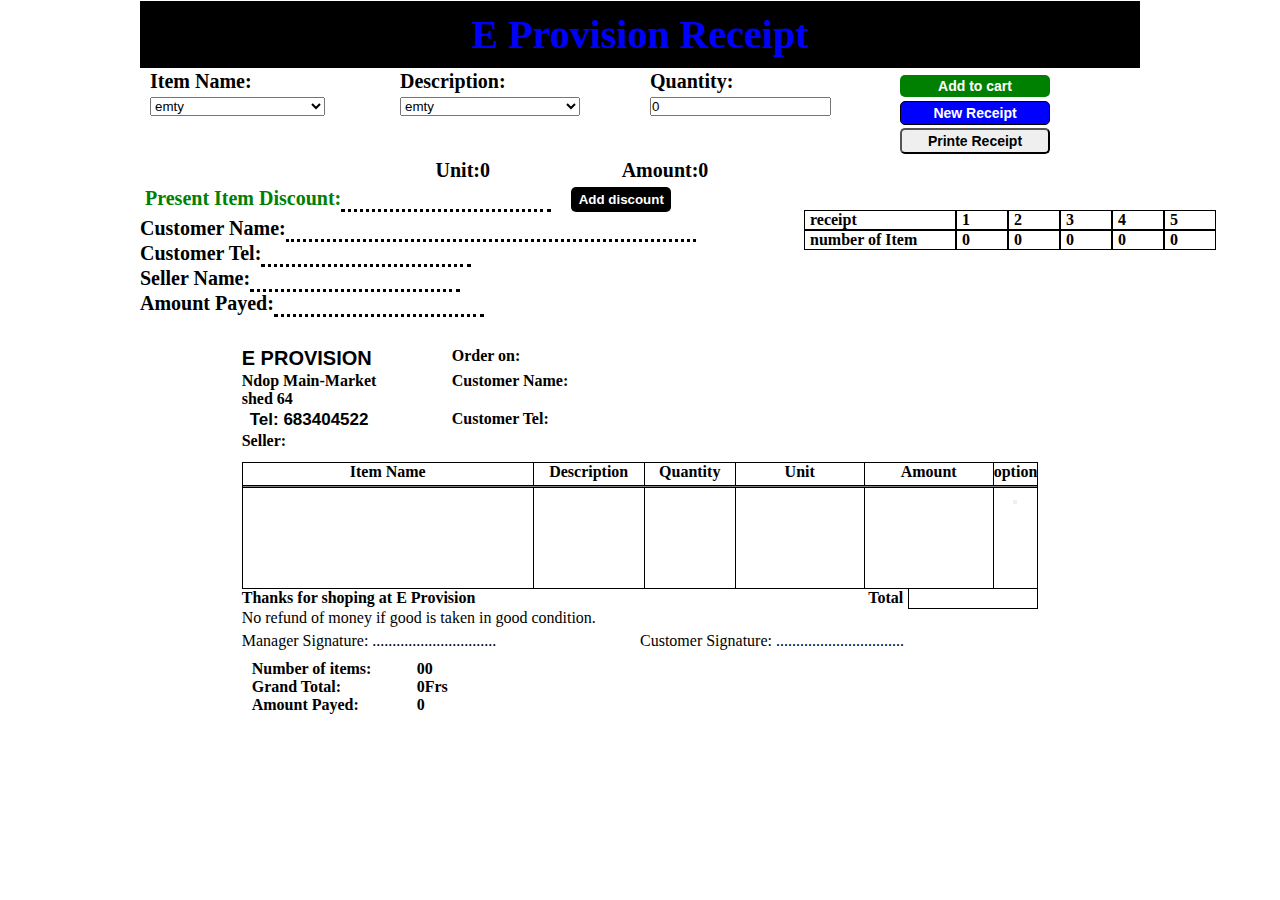
==== index.html @ 738f9ee2 "grand total final adjustment" ====
<!DOCTYPE html>
<html lang="en">
<head>
  <meta charset="UTF-8">
  <meta name="viewport" content="width=device-width, initial-scale=1.0">
  <link rel="stylesheet" href="styles/home.css">
  <title>Receipt</title>
</head>
<body>
  <div class="title-holder">
    <div class="title">
      E Provision Receipt
    </div>
  </div>
  
  <div class="input-order">
    <div class="mx">
      <div class="input">
        <div>
          <label for="name">Item Name:</label>
          <select id="name">
            <option value="emty">emty</option>
            <option value="Champion rice 25kg">Champion rice 25kg</option>
            <option value="Champion rice 50kg">Champion rice 50kg</option>
            <option value="Habiba 25kg">Habiba 25kg</option>
            <option value="Selecter 25kg">Selecter 25kg</option>
            <option value="Amigo 5kg">Amigo 5kg</option>
            <option value="Amigo 25kg">Amigo 25kg</option>
            <option value="Amigo 50kg">Amigo 50kg</option>
            <option value="OLA omo 1kg">OLA omo 1kg</option>
            <option value="OLA omo halfkg">OLA omo halfkg</option>
            <option value="Mada omo 1kg">Mada omo 1kg</option>
            <option value="Mada omo halfkg">Mada omo halfkg</option>
            <option value="Ariel omo 1kg">Ariel omo 1kg</option>
            <option value="Mayor 5l">Mayor 5l</option>
            <option value="Mayor 3L">Mayor 3L</option>
            <option value="Mayor 1l">Mayor 1l</option>
            <option value="Oilio 5l">Oilio 5l</option>
            <option value="Oilio 1l">Oilio 1l</option>
            <option value="Active 5l">Active 5l</option>
            <option value="Wity chocolate 2.8l">Wity chocolate 2.8l</option>
            <option value="Choco loco chocolate 2.8l">Choco loco chocolate 2.8l</option>
            <option value="Bambi chocolate 2.8l">Bambi chocolate 2.8l</option>
            <option value="Tartiana chocolate 2.8l">Tartiana chocolate 2.8l</option>
            <option value="Valledor butter 2.7l">Valledor butter 2.7l</option>
            <option value="La croix 5l">La croix 5l</option>
            <option value="La croix 1l">La croix 1l</option>
            <option value="Baron 5l">Baron 5l</option>
            <option value="La croix  sachets">La croix  sachets</option>
            <option value="Iron sponge red(12)">Iron sponge red(12)</option>
            <option value="Iron sponge net(12)">Iron sponge net(12)</option>
            <option value="Magic mamy sponge(24)">Magic mamy sponge(24)</option>
            <option value="Savon mayor">Savon mayor</option>
            <option value="Savon clean">Savon clean</option>
            <option value="Savon uno">Savon uno</option>
            <option value="Savon  anti crise">Savon  anti crise</option>
            <option value="Savon pakeh">Savon pakeh</option>
            <option value="Savon faco">Savon faco</option>
            <option value="Trophe can(big)">Trophe can(big)</option>
            <option value="Trophe can(small)">Trophe can(small)</option>
            <option value="Hiro (big)">Hiro (big)</option>
            <option value="Hiro (small)">Hiro (small)</option>
            <option value="Barvaria bottle">Barvaria bottle</option>
            <option value="Barvaria can(big)">Barvaria can(big)</option>
            <option value="Malter guiness">Malter guiness</option>
            <option value="Power malt">Power malt</option>
            <option value="Vapur">Vapur</option>
            <option value="Bullet can">Bullet can</option>
            <option value="Bullet sachet">Bullet sachet</option>
            <option value="Henieken (1stclass)">Henieken (1stclass)</option>
            <option value="Henieken (2ndclass)">Henieken (2ndclass)</option>
            <option value="Booter">Booter</option>
            <option value="3X energy drink">3X energy drink</option>
            <option value="Skoll">Skoll</option>
            <option value="super morl 1l">super mor 1l</option>
            <option value="super morl 10l">super mor 10l</option>
            
          </select>
        </div>
        <div>
          <label for="Description">Description:</label><br>
          <select id="description" >
            <option value="emty">emty</option>
            <option value="Carton">Carton</option>
            <option value="Bag">Bag</option>
            <option value="Parket">Parket</option>
            <option value="Tin">Tin</option>
            <option value="Piece">Piece</option>
            <option value="sachets">sachets</option>
          </select>
        </div>
        <div>
          <label for="Quantity">Quantity:</label><br>
          <input type="number" id="Quantity" min="0" value="0">
        </div>
        <div class="add-cart-receipt">
          <button class="add-to-cart-button">Add to cart</button>
          <BUtton class="add-receipt-button">New Receipt</BUtton>
          <button class="printe-reciept js-pinte-btn">Printe Receipt</button>
        </div>
      </div>
      <div class="prices">
        <div class="prc-dic">
          <p>Unit:</p>
          <p class="unit-price">0</p>
        </div>
        <div class="amnt-div">
          <p>Amount:</p>
          <p class="Amount">0</p>
        </div>
      </div>
      <div class="discount-holder">
        <label for="discount">Present Item Discount:</label>
        <input type="text" id="discount" class="mc">
        <button class="add-d">Add discount</button>
      </div>
      <div class="cus-name-holder">
        <label for="cus-name">Customer Name:</label><br>
        <input type="text" id="cus-name">
      </div>
      <div class="cus-name-holder">
        <label for="cus-tel">Customer Tel:</label><br>
        <input type="TEL" id="cus-tel" class="mc" >
      </div>
      <div class="seller-name-holder">
        <label for="serler-name">Seller Name:</label><br>
        <input type="text" id="serler-name" class="mc" >
      </div>
      <div class="amount-payed-holder">
        <label for="amount-payed">Amount Payed:</label>
        <input type="text" id="amount-payed" class="mc">
      </div>
    </div>

    <div class="r-notist rt-n" id="rr2">
      <div class="r-notis-header">receipt</div><div>1</div>
      <div>2</div><div>3</div>
      <div>4</div><div>5</div>
      <div class="r-notis-header">number of Item</div><div class="R1">0</div>
      <div class="R2">0</div><div class="R3">0</div>
      <div class="R4">0</div><div div class="R5">0</div>
    </div>

    <div class="reciept-holder">
      <div class="rpt-second-contain">
        <div class="reciept-book first-rpt">
          <div class="reciept-header">
            <div class="rt-1">
              <p>E PROVISION</p>
            </div>
            <div class="rt-2">
              <p>Order on:</p>
              <p class="current-date"></p>
            </div>
            <div class="rt-3">
              <P>Ndop Main-Market</P>
              <p>shed 64</p>
            </div>
            <div class="rt-4">
              <p>Customer Name:</p>
              <p class="R-cus-name"></p>
            </div>
            <div class="rt-5">
              <p>Tel: 683404522</p>
            </div>
            <div class="rt-6">
              <p>Customer Tel:</p>
              <p class="cus-num"></p>
            </div>
            <div class="r-seller">
              <p>Seller:</p>
              <p class="p-seller"></p>
            </div>
          </div>
  
          <div class="reciept-body">
            <div class="rb-header">
              <div id="m2">
                <p>Item Name</p>
              </div>
              <div>
                <p>Description</p>
              </div>
              <div>
                <p>Quantity</p>
              </div>
              <div>
                <p>Unit</p>
              </div>
              <div>
                <p>Amount</p>
              </div>
              <div>
                <p>option</p>
              </div> 
            </div>
            <hr>
            <div class="rb-body">
              <div class="name-option abc">
              </div>
              <div class="description2-holder abd">
                <p class="description2-text"></p>
              </div>
              <div class="quantiy2-holder abd">
                <p class="quantiy2-text" ></p>
                  <input type="number" min="0" id="Quantity2" class="qnty2">
              </div>
              <div class="abd unb">
              </div>
              <div class="abd una">
              </div>
              <div class="dt-a">
                <button class="delete-actionn"></button>
              </div>
            </div>
          </div>
          <div class="total-holder">
            <p class="t-text2">Thanks for shoping at E Provision</p>
            <p class="t-text">Total</p>
            <p class="total-price" id="sub-total"></p>
          </div>
          <div>
            <p>No refund of money if good is taken in good condition.</p>
            <div class="signature-section">
              <p>Manager Signature: ...............................</p>
              <p>Customer Signature: ................................</p>
            </div>
          </div>
          
        </div>
        <div class="Newr-js"></div>
        <div class="new-screen-js">
          <div class="reciept-book hide-rcpt2" id="reciept-bd-00001">
            <div class="reciept-header">
              <div class="rt-1">
                <p>E PROVISION</p>
              </div>
              <div class="rt-2">
                <p>Order on:</p>
                <p class="current-date1"></p>
              </div>
              <div class="rt-3">
                <P>Ndop Main-Market</P>
                <p>shed 64</p>
              </div>
              <div class="rt-4">
                <p>Customer Name:</p>
                <p class="R-cus-name1">zxcvhjjhgfdxcvbnhvgcf</p>
              </div>
              <div class="rt-5">
                <p>Tel: 683404522</p>
              </div>
              <div class="rt-6">
                <p>Customer Tel:</p>
                <p class="cus-num1">76542123456</p>
              </div>
              <div class="r-seller">
                <p>Seller:</p>
                <p class="p-seller1">Iliasu</p>
              </div>
            </div>
    
            <div class="reciept-body">
              <div class="rb-header">
                <div id="m2">
                  <p>Item Name</p>
                </div>
                <div>
                  <p>Description</p>
                </div>
                <div>
                  <p>Quantity</p>
                </div>
                <div>
                  <p>Unit</p>
                </div>
                <div>
                  <p>Amount</p>
                </div>
                <div>
                  <p>option</p>
                </div> 
              </div>
              <hr>
              <div class="rb-body receid00001-js" id="receid00001">
                
              </div>
            </div>
            <div class="total-holder">
              <p class="t-text2">Thanks for shoping at E Provision</p>
              <p class="t-text">Total</p>
              <p class="total-price sub-total1-js" id="sub-total1">20000</p>
            </div>
            <div>
              <p>No refund of money if good is taken in good condition.</p>
              <div class="signature-section">
                <p>Manager Signature: ...............................</p>
                <p>Customer Signature: ................................</p>
              </div>
            </div>
            
          </div>
        </div>

      <div class="reciept-book hide-rcpt3" id="reciept-bd-00012">
        <div class="reciept-header">
          <div class="rt-1">
            <p>E PROVISION</p>
          </div>
          <div class="rt-2">
            <p>Order on:</p>
            <p class="current-date2"></p>
          </div>
          <div class="rt-3">
            <P>Ndop Main-Market</P>
            <p>shed 64</p>
          </div>
          <div class="rt-4">
            <p>Customer Name:</p>
            <p class="R-cus-name2">zxcvhjjhgfdxcvbnhvgcf</p>
          </div>
          <div class="rt-5">
            <p>Tel: 683404522</p>
          </div>
          <div class="rt-6">
            <p>Customer Tel:</p>
            <p class="cus-num2">76542123456</p>
          </div>
          <div class="r-seller">
            <p>Seller:</p>
            <p class="p-seller2">Iliasu</p>
          </div>
        </div>

        <div class="reciept-body">
          <div class="rb-header">
            <div id="m2">
              <p>Item Name</p>
            </div>
            <div>
              <p>Description</p>
            </div>
            <div>
              <p>Quantity</p>
            </div>
            <div>
              <p>Unit</p>
            </div>
            <div>
              <p>Amount</p>
            </div>
            <div>
              <p>option</p>
            </div> 
          </div>
          <hr>
          <div class="rb-body receid00012-js" id="receid00012">
            
          </div>
        </div>
        <div class="total-holder">
          <p class="t-text2">Thanks for shoping at E Provision</p>
          <p class="t-text">Total</p>
          <p class="total-price" id="sub-tota2">20000</p>
        </div>
        <div>
          <p>No refund of money if good is taken in good condition.</p>
          <div class="signature-section">
            <p>Manager Signature: ...............................</p>
            <p>Customer Signature: ................................</p>
          </div>
        </div>
        
      </div>

      <div class="reciept-book hide-rcpt4" id="reciept-bd-00113">
        <div class="reciept-header">
          <div class="rt-1">
            <p>E PROVISION</p>
          </div>
          <div class="rt-2">
            <p>Order on:</p>
            <p class="current-date3"></p>
          </div>
          <div class="rt-3">
            <P>Ndop Main-Market</P>
            <p>shed 64</p>
          </div>
          <div class="rt-4">
            <p>Customer Name:</p>
            <p class="R-cus-name3">zxcvhjjhgfdxcvbnhvgcf</p>
          </div>
          <div class="rt-5">
            <p>Tel: 683404522</p>
          </div>
          <div class="rt-6">
            <p>Customer Tel:</p>
            <p class="cus-num3">76542123456</p>
          </div>
          <div class="r-seller">
            <p>Seller:</p>
            <p class="p-seller3">Iliasu</p>
          </div>
        </div>

        <div class="reciept-body">
          <div class="rb-header">
            <div id="m2">
              <p>Item Name</p>
            </div>
            <div>
              <p>Description</p>
            </div>
            <div>
              <p>Quantity</p>
            </div>
            <div>
              <p>Unit</p>
            </div>
            <div>
              <p>Amount</p>
            </div>
            <div>
              <p>option</p>
            </div> 
          </div>
          <hr>
          <div class="rb-body receid00113-js" id="receid00113">
            
          </div>
        </div>
        <div class="total-holder">
          <p class="t-text2">Thanks for shoping at E Provision</p>
          <p class="t-text">Total</p>
          <p class="total-price" id="sub-total3">20000</p>
        </div>
        <div>
          <p>No refund of money if good is taken in good condition.</p>
          <div class="signature-section">
            <p>Manager Signature: ...............................</p>
            <p>Customer Signature: ................................</p>
          </div>
        </div>
        
      </div>

      <div class="reciept-book hide-rcpt5" id="reciept-bd-01114">
        <div class="reciept-header">
          <div class="rt-1">
            <p>E PROVISION</p>
          </div>
          <div class="rt-2">
            <p>Order on:</p>
            <p class="current-date4"></p>
          </div>
          <div class="rt-3">
            <P>Ndop Main-Market</P>
            <p>shed 64</p>
          </div>
          <div class="rt-4">
            <p>Customer Name:</p>
            <p class="R-cus-name4">zxcvhjjhgfdxcvbnhvgcf</p>
          </div>
          <div class="rt-5">
            <p>Tel: 683404522</p>
          </div>
          <div class="rt-6">
            <p>Customer Tel:</p>
            <p class="cus-num4">76542123456</p>
          </div>
          <div class="r-seller">
            <p>Seller:</p>
            <p class="p-seller4">Iliasu</p>
          </div>
        </div>

        <div class="reciept-body">
          <div class="rb-header">
            <div id="m2">
              <p>Item Name</p>
            </div>
            <div>
              <p>Description</p>
            </div>
            <div>
              <p>Quantity</p>
            </div>
            <div>
              <p>Unit</p>
            </div>
            <div>
              <p>Amount</p>
            </div>
            <div>
              <p>option</p>
            </div> 
          </div>
          <hr>
          <div class="rb-body receid01114-js" id="receid01114">
            
          </div>
        </div>
        <div class="total-holder">
          <p class="t-text2">Thanks for shoping at E Provision</p>
          <p class="t-text">Total</p>
          <p class="total-price" id="sub-tota4">20000</p>
        </div>
        <div>
          <p>No refund of money if good is taken in good condition.</p>
          <div class="signature-section">
            <p>Manager Signature: ...............................</p>
            <p>Customer Signature: ................................</p>
          </div>
        </div>
        
      </div>
      <div class="reciept-footer">
        <div class="f-a">
          <p class="p1">Number of items:</p>
          <p class="n-items"></p>
        </div>
        <div class="f-a">
          <p class="p1">Grand Total:</p>
          <p class="g-total">00</p>
        </div>
        <div class="f-a">
          <p class="p1">Amount Payed:</p>
          <p class="a-payed">0</p>
        </div>
        <div class="f-a hide-balance" id="hide-balance">
          <p class="p1">Balance:</p>
          <p class="balance"></p>
        </div>
        <div class="f-a hide-unpayed" id="hide-unpayed">
          <p class="p1">Unpayed Bill:</p>
          <p class="unpayed"></p>
        </div>
      </div>
    </div>
      
    </div>
    
    

    <script src="script/add-to-R.js"></script>
    <script src="script/receipt.js"></script>
</body>
</html>
---- styles/home.css ----
*{
  margin: 0;
  padding: 0;
}
body{
  padding-top: 70px;
  display: flex;
  justify-content: center;
}
.title{
  background-color: black;
  color: blue;
  font-size: 40px;
  font-weight: bold;
  max-width: 1000px;
  text-align: center;
  padding: 10px 0px;
  flex: 1;
}
.title-holder{
  display: flex;
  justify-content: center;
  padding-top: 1px;
  position: fixed;
  left: 0;
  top: 0;
  right: 0;
  z-index: 2;
}
#description{
  width: 180px;
}
.add-cart-receipt{
  width: 150px;
  padding: 5px;
  display: flex;
  flex-direction: column;
}
.add-cart-receipt button{
  padding: 3px 0px;
  font-size: 14px;
  font-weight: bold;
  border-radius: 5px;
}
.input{
  display: grid;
  grid-template-columns: 1fr 1fr 1fr 1fr;
  max-width: 1000px;
  font-weight: bold;
  font-size: 20px;
}
.input div{
  padding-left: 10px;
}
.add-to-cart-button{
  background-color: green;
  margin-bottom: 4px;
  color: white;
  border: none;
  cursor: pointer;
}
.add-receipt-button{
  background-color: blue;
  color: white;
  border: solid;
  border-color: black;
  border-width: 1px;
  cursor: pointer;
}
.printe-reciept{
  margin-top: 3px;
  cursor: pointer;
}
.prices{
  max-width: 700px;
  display: grid;
  grid-template-columns: 1fr 1fr;
}
.prices div,.cus-name-holder,.seller-name-holder,.amount-payed-holder,.discount-holder{
  font-size: 20px;
  font-weight: bold;
  display: flex;
}
.discount-holder{
  color: green;
  margin: 5px;
}
.amnt-div{
  justify-content: center;
}
.prc-dic{
  justify-content: end;
}
.cus-name-holder input,#serler-name,#discount,#amount-payed{
  border: none;
  font-size: 17px;
  width: 400px;
  margin-top: 2px;
  align-items: start;
  border-bottom:  dotted;
  padding: 0px 5px;
  cursor: pointer;
}
.mc{
  max-width: 200px;
}
.reciept-holder{
  margin-top: 20px;
  padding: 10px;
  display: flex;
  justify-content: center;
  flex-direction: column;
  align-items: center;
}
.reciept-book{
  max-width: 800px;
  min-width: 750px;
  display: grid;
  grid-template-rows: 100px 1fr 20px;
  min-height: 200px;
  margin-top: 40px;
}
.R-cus-name,.p-seller,.cus-num{
  flex: 1;
  padding: 0;
  max-width: 400px;
  padding-left: 5px;
}
.current-date{
  padding-left: 3px;
}
.reciept-header{
  display: grid;
  grid-template-columns: 210px 1fr;
  font-weight: bold;

}
.reciept-header div{
  margin-bottom: 2px;
}
.ov-1 div:hover{
  border: solid;
  border-color: brown;
}
.rt-1,.rt-5{
  font-weight: bold;
  font-size: 20px;
  font-family: arial;
}
.rt-5{
  font-size: 17px;
  padding-left: 8px;
}
.rt-4,.rt-6,.r-seller,.rt-2{
  display: flex;
  align-content: center;
}

.reciept-body{
  margin-top: 15px;
  display: grid;
  grid-template-rows: 22px 1fr;
  background-color: black;
  row-gap: 1px;
  border: solid;
  border-width: 1px;
}
.rb-header,.rb-body{
  display: grid;
  grid-template-columns: 290px 110px 90px 128px 128px 1fr;
  text-align: center;
  font-weight: bold;
  background-color: black;
  column-gap: 1px;
}
.rb-header div,.rb-body div{
  background-color: white;
}

.rb-body{
  min-height: 100px;
}
.total-holder{
  background-color: black;
  display: grid;
  grid-template-columns: 1fr 129px 130px;
  text-align: center;

}
.total-holder p{
  background-color: white;
  font-weight: bold;
}
.t-text2{
  text-align: start;
}
.t-text{
  text-align: end;
  padding-right: 5px;
}
.total-price{
  border: solid;
  border-width: 0px 1px 1px 1px;
}
.signature-section{
  display: grid;
  grid-template-columns: 1fr 1fr;
  margin-top: 5px;
}
.name-option,.description2-holder,.quantiy2-holder  {
  position: relative;
  cursor: pointer;
}

.option-button{
  border: solid;
  border-width: 1px;
  max-width: 110px;
  padding: 5px;
  position: absolute;
  bottom: -33px;
  left: 100px;
  
}

#option-btn,.dstn-holder,#Quantity2{
  display: none;
  pointer-events: none;
}
#Quantity2,.qnty2{
  position: absolute ;
}
.delete-button{
  background-color: red;
  color: white;
  border: none;
  padding: 5px;
  border-radius: 2px;
  cursor: pointer;
}
.return-button,.d-cancel-button{
  background-color: white;
  border: solid;
  border-width: 1px;
  padding: 4px;
  border-radius: 2px;
  cursor: pointer;
  font-weight: bold;
}
.d-cancel-button{
  height: 20px;
  padding: 0px 3px;
  margin-top: 2px;
}
#Qantity2,.qnty2{
  max-width: 40px;
  height: 15px;
  background-color: blue;
}
.description2-input{
  position: absolute;
  border: solid;
  border-width: 1px;
  width: 80px;
  padding: 2px;
}

.screen{
  display: grid;
  grid-template-columns: 1fr 1fr 1fr 1fr 1fr;
}
.abc{
  text-align: start;
  padding-left: 60px;
  padding-bottom: 2px;
}
.abd{
  text-align: start;
  padding-left: 35px;
  padding-bottom: 2px;
}
.una{
  padding-left: 40px;
}
.unb{
  padding-left: 45px;
}


@media print {
  body{
    padding-top: 0;
  }
  .mx,.rt-n{
    display: none;
  }
  .rt-n,#rr2{
    display: none;
  }
  .reciept-body{
    border: solid;
    border-width: 2px;
  }
  .rb-header div,#m2{
    border: solid;
    border-width: 0px 1px 0px 0px;
    margin-bottom: 0;
  }
  /*.rb-header{
    border: solid;
    border-width: 0px 0px 1px 0px; 
  }*/
  .abc,.abd{
    border: solid;
    border-width: 0px 1px 0px 0px;
    padding-top: 0;
    padding-bottom: 0;
  }
  .una{
    border-width: 0px;
  }
  .rb-header,.rb-body{
    grid-template-columns: 290px 110px 90px 128px 128px;
    column-gap: 0;
    row-gap: 0;
  }
  .dt-a,.title-holder,.rt-n{
    display: none;
  }
  .reciept-footer{
    width: 100%;
  }
}

.delete-action{
  background-color: red;
  color: white;
  padding: 2px 5px;
  border: none;
}
hr{
  border: solid;
  border-width: 1px 0px 0px 0px;
}

/*.Newr-js{
  display: grid;
  grid-template-rows: 1fr 1fr 1fr 1fr 1fr;
  min-height: 400px;
  margin-top: 40px;
  row-gap: 40px;
  max-width: 2100px;
}
/*.Newr-js .reciept-book{
  max-height: 370px;
  min-height: 200px;
}
.rpt-second-contain{
  
  background-color: blue;
}

#man{
  background-color: blue;
}

/* switch for new receipts 
#reciept-bd-00001,#reciept-bd-00012{
  display: none;
}*/


.r-notist{
 background-color: black;
 font-weight: bold;
 display: grid;
 width: 410px;
 grid-template-columns: 150px 50px 50px 50px 50px 50px;
 border: solid;
 border-width: 1px;
 column-gap: 2px;
 row-gap: 2px;
 position: absolute;
 top: 210px;
 right: 5%;

}
.r-notis-header{
 background-color: black;
}
.r-notist div{
  background-color: white;
  padding-left: 5px;
}

.reciept-footer{
  font-weight: bold;
  text-align: start;
  width: 83%;
  padding-left: 10px;
  margin-top: 10px;
}
.f-a{
  display: flex;
}
.first-rpt{
  margin: 0;
}
.p1{
  width: 165px;
}
.balance,.a-payed,.g-total,.n-items{
  flex: 1;
}

.add-d  {
  width: 100px;
  margin-left: 20px;
  color: white;
  font-weight: bold;
  background-color: black;
  border: none;
  border-radius: 5px;
  cursor: pointer;
}

.hide-balance,.hide-unpayed,.hide-rcpt2,.hide-rcpt3,.hide-rcpt4,.hide-rcpt5{
  display: none;
}
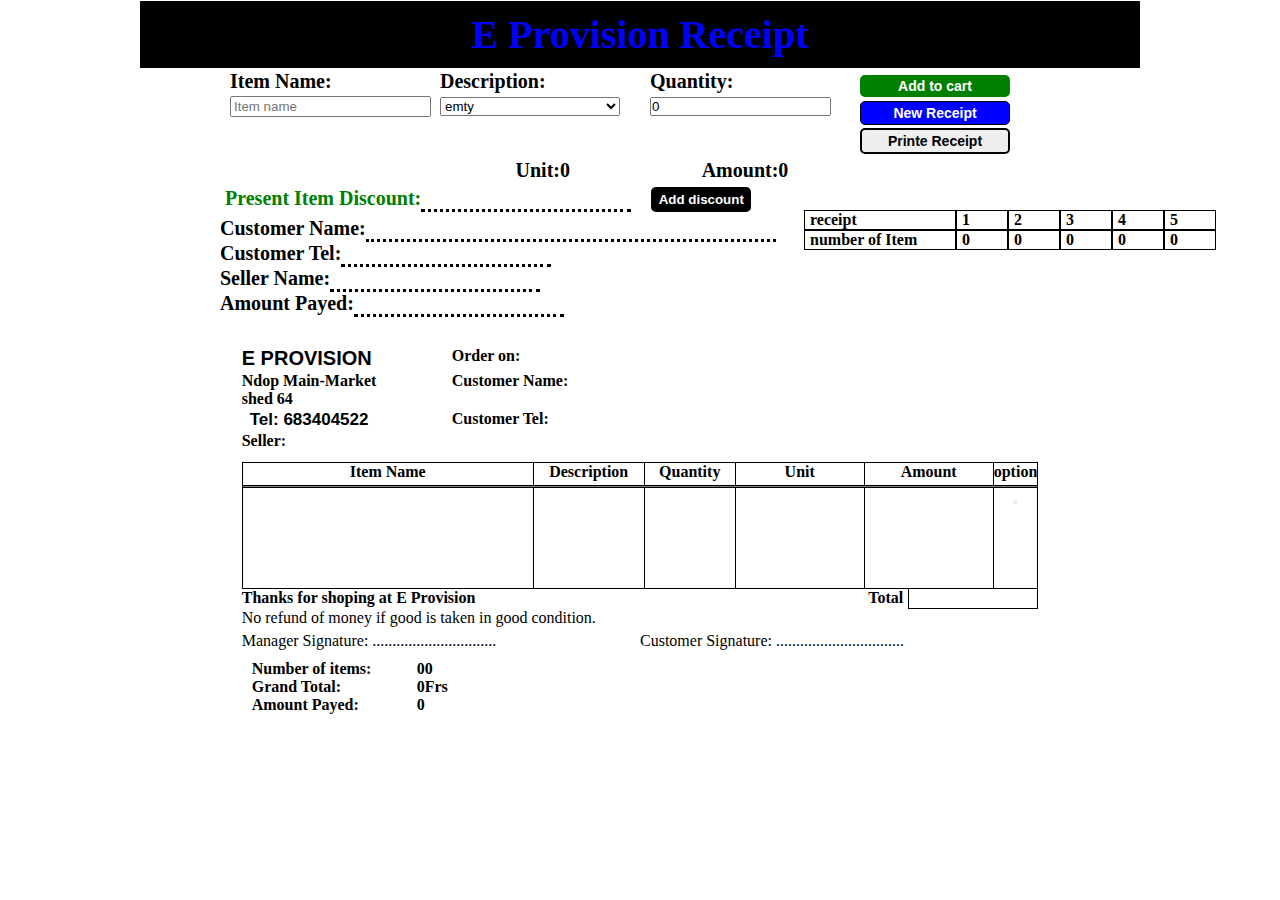
==== commit b7dc3af8: "after creating search item" ====
--- a/index.html
+++ b/index.html
@@ -4,6 +4,7 @@
   <meta charset="UTF-8">
   <meta name="viewport" content="width=device-width, initial-scale=1.0">
   <link rel="stylesheet" href="styles/home.css">
+  <link rel="stylesheet" href="styles/search.css">
   <title>Receipt</title>
 </head>
 <body>
@@ -16,66 +17,11 @@
   <div class="input-order">
     <div class="mx">
       <div class="input">
-        <div>
-          <label for="name">Item Name:</label>
-          <select id="name">
-            <option value="emty">emty</option>
-            <option value="Champion rice 25kg">Champion rice 25kg</option>
-            <option value="Champion rice 50kg">Champion rice 50kg</option>
-            <option value="Habiba 25kg">Habiba 25kg</option>
-            <option value="Selecter 25kg">Selecter 25kg</option>
-            <option value="Amigo 5kg">Amigo 5kg</option>
-            <option value="Amigo 25kg">Amigo 25kg</option>
-            <option value="Amigo 50kg">Amigo 50kg</option>
-            <option value="OLA omo 1kg">OLA omo 1kg</option>
-            <option value="OLA omo halfkg">OLA omo halfkg</option>
-            <option value="Mada omo 1kg">Mada omo 1kg</option>
-            <option value="Mada omo halfkg">Mada omo halfkg</option>
-            <option value="Ariel omo 1kg">Ariel omo 1kg</option>
-            <option value="Mayor 5l">Mayor 5l</option>
-            <option value="Mayor 3L">Mayor 3L</option>
-            <option value="Mayor 1l">Mayor 1l</option>
-            <option value="Oilio 5l">Oilio 5l</option>
-            <option value="Oilio 1l">Oilio 1l</option>
-            <option value="Active 5l">Active 5l</option>
-            <option value="Wity chocolate 2.8l">Wity chocolate 2.8l</option>
-            <option value="Choco loco chocolate 2.8l">Choco loco chocolate 2.8l</option>
-            <option value="Bambi chocolate 2.8l">Bambi chocolate 2.8l</option>
-            <option value="Tartiana chocolate 2.8l">Tartiana chocolate 2.8l</option>
-            <option value="Valledor butter 2.7l">Valledor butter 2.7l</option>
-            <option value="La croix 5l">La croix 5l</option>
-            <option value="La croix 1l">La croix 1l</option>
-            <option value="Baron 5l">Baron 5l</option>
-            <option value="La croix  sachets">La croix  sachets</option>
-            <option value="Iron sponge red(12)">Iron sponge red(12)</option>
-            <option value="Iron sponge net(12)">Iron sponge net(12)</option>
-            <option value="Magic mamy sponge(24)">Magic mamy sponge(24)</option>
-            <option value="Savon mayor">Savon mayor</option>
-            <option value="Savon clean">Savon clean</option>
-            <option value="Savon uno">Savon uno</option>
-            <option value="Savon  anti crise">Savon  anti crise</option>
-            <option value="Savon pakeh">Savon pakeh</option>
-            <option value="Savon faco">Savon faco</option>
-            <option value="Trophe can(big)">Trophe can(big)</option>
-            <option value="Trophe can(small)">Trophe can(small)</option>
-            <option value="Hiro (big)">Hiro (big)</option>
-            <option value="Hiro (small)">Hiro (small)</option>
-            <option value="Barvaria bottle">Barvaria bottle</option>
-            <option value="Barvaria can(big)">Barvaria can(big)</option>
-            <option value="Malter guiness">Malter guiness</option>
-            <option value="Power malt">Power malt</option>
-            <option value="Vapur">Vapur</option>
-            <option value="Bullet can">Bullet can</option>
-            <option value="Bullet sachet">Bullet sachet</option>
-            <option value="Henieken (1stclass)">Henieken (1stclass)</option>
-            <option value="Henieken (2ndclass)">Henieken (2ndclass)</option>
-            <option value="Booter">Booter</option>
-            <option value="3X energy drink">3X energy drink</option>
-            <option value="Skoll">Skoll</option>
-            <option value="super morl 1l">super mor 1l</option>
-            <option value="super morl 10l">super mor 10l</option>
-            
-          </select>
+        <div class="search-holder">
+          <label for="name">Item Name:</label><br>
+          <input type="text" id="name" placeholder="Item name" autocomplete="off">
+          <div class="resultboxF">
+          </div>
         </div>
         <div>
           <label for="Description">Description:</label><br>
@@ -130,6 +76,7 @@
         <label for="amount-payed">Amount Payed:</label>
         <input type="text" id="amount-payed" class="mc">
       </div>
+      
     </div>
 
     <div class="r-notist rt-n" id="rr2">
@@ -202,8 +149,6 @@
                 <p class="description2-text"></p>
               </div>
               <div class="quantiy2-holder abd">
-                <p class="quantiy2-text" ></p>
-                  <input type="number" min="0" id="Quantity2" class="qnty2">
               </div>
               <div class="abd unb">
               </div>
--- a/styles/home.css
+++ b/styles/home.css
@@ -58,6 +58,19 @@
   color: white;
   border: none;
   cursor: pointer;
+  transition: 0.4 ease;
+}
+.add-to-cart-button:hover,.add-receipt-button:hover,.add-d:hover{
+  opacity: 0.9;
+}
+.add-to-cart-button:active,.add-receipt-button:active,.add-d:active,.printe-reciept:active{
+  opacity: 0.7;
+}
+.delete-action:hover{
+  opacity: 0.8;
+}
+.delete-action:active{
+  opacity: 0.6;
 }
 .add-receipt-button{
   background-color: blue;
@@ -66,10 +79,20 @@
   border-color: black;
   border-width: 1px;
   cursor: pointer;
+  transition: 0.4 ease;
 }
 .printe-reciept{
   margin-top: 3px;
-  cursor: pointer;
+  border: solid;
+  border-width: 2px;
+  cursor: pointer;
+  transition: 0.4 ease;
+}
+.printe-reciept:hover{
+  background-color: rgb(19, 19, 19);
+  color: white;
+  border: none;
+  padding: 5px 0px;
 }
 .prices{
   max-width: 700px;
@@ -207,37 +230,6 @@
   grid-template-columns: 1fr 1fr;
   margin-top: 5px;
 }
-.name-option,.description2-holder,.quantiy2-holder  {
-  position: relative;
-  cursor: pointer;
-}
-
-.option-button{
-  border: solid;
-  border-width: 1px;
-  max-width: 110px;
-  padding: 5px;
-  position: absolute;
-  bottom: -33px;
-  left: 100px;
-  
-}
-
-#option-btn,.dstn-holder,#Quantity2{
-  display: none;
-  pointer-events: none;
-}
-#Quantity2,.qnty2{
-  position: absolute ;
-}
-.delete-button{
-  background-color: red;
-  color: white;
-  border: none;
-  padding: 5px;
-  border-radius: 2px;
-  cursor: pointer;
-}
 .return-button,.d-cancel-button{
   background-color: white;
   border: solid;
@@ -251,11 +243,6 @@
   height: 20px;
   padding: 0px 3px;
   margin-top: 2px;
-}
-#Qantity2,.qnty2{
-  max-width: 40px;
-  height: 15px;
-  background-color: blue;
 }
 .description2-input{
   position: absolute;
@@ -422,6 +409,7 @@
   border: none;
   border-radius: 5px;
   cursor: pointer;
+  transition: 0.4 ease;
 }
 
 .hide-balance,.hide-unpayed,.hide-rcpt2,.hide-rcpt3,.hide-rcpt4,.hide-rcpt5{
--- a/styles/search.css
+++ b/styles/search.css
@@ -0,0 +1,45 @@
+.resultboxF ul{
+  list-style: none;
+  display: flex;
+  flex-direction: column;
+}
+.search-holder{
+  width: 200px;
+  font-weight: bold;
+  position: relative;
+  padding: 0;
+}
+.search-holder input{
+  width: 195px;
+  height: 17px;
+  padding-left: 2px;
+
+}
+.resultboxF{
+  background-color: white;
+  border: solid gray 1px;
+  margin-top: 1px;
+  border-radius: 3px;
+  color: rgb(75, 75, 75);
+  position: absolute;
+  right: 0;
+  left: 10px;
+  font-size: 14px;
+}
+.resultboxF li{
+  text-align: start;
+  padding-left: 3px;
+  display: flex;
+  flex-direction: column;
+  width: 100%;
+  height: 100%;
+}
+.resultboxF li:hover{
+  background-color: blue;
+  color: white;
+  cursor: pointer;
+}
+
+.hide-borded{
+  border: none;
+}
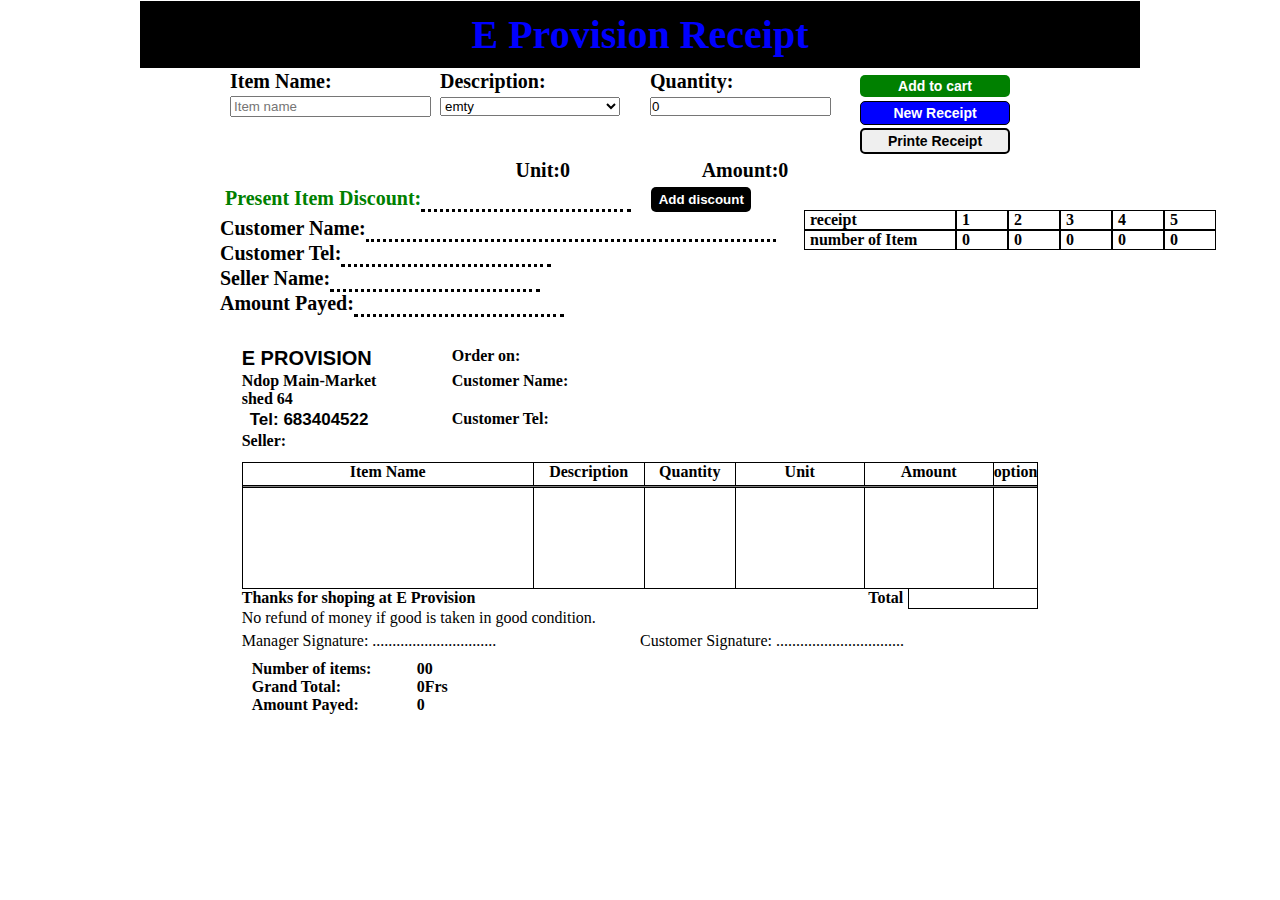
==== commit 3d5290f7: "abjusting visible display" ====
--- a/index.html
+++ b/index.html
@@ -32,7 +32,7 @@
             <option value="Parket">Parket</option>
             <option value="Tin">Tin</option>
             <option value="Piece">Piece</option>
-            <option value="sachets">sachets</option>
+            <option value="Row">Row</option>
           </select>
         </div>
         <div>
@@ -43,6 +43,9 @@
           <button class="add-to-cart-button">Add to cart</button>
           <BUtton class="add-receipt-button">New Receipt</BUtton>
           <button class="printe-reciept js-pinte-btn">Printe Receipt</button>
+        </div>
+        <div class="alerat-bd hide-alert-js">
+          Added to Receipt-1
         </div>
       </div>
       <div class="prices">
@@ -146,7 +149,6 @@
               <div class="name-option abc">
               </div>
               <div class="description2-holder abd">
-                <p class="description2-text"></p>
               </div>
               <div class="quantiy2-holder abd">
               </div>
@@ -155,7 +157,6 @@
               <div class="abd una">
               </div>
               <div class="dt-a">
-                <button class="delete-actionn"></button>
               </div>
             </div>
           </div>
@@ -228,13 +229,24 @@
               </div>
               <hr>
               <div class="rb-body receid00001-js" id="receid00001">
-                
+                <div class="name-option abc">
+                </div>
+                <div class="description2-holder abd">
+                </div>
+                <div class="quantiy2-holder abd">
+                </div>
+                <div class="abd unb">
+                </div>
+                <div class="abd una">
+                </div>
+                <div class="dt-a">
+                </div>
               </div>
             </div>
             <div class="total-holder">
               <p class="t-text2">Thanks for shoping at E Provision</p>
               <p class="t-text">Total</p>
-              <p class="total-price sub-total1-js" id="sub-total1">20000</p>
+              <p class="total-price sub-total1-js" id="sub-total1"></p>
             </div>
             <div>
               <p>No refund of money if good is taken in good condition.</p>
@@ -300,13 +312,25 @@
           </div>
           <hr>
           <div class="rb-body receid00012-js" id="receid00012">
-            
+            <div class="name-option abc">
+            </div>
+            <div class="description2-holder abd">
+            </div>
+            <div class="quantiy2-holder abd">
+            </div>
+            <div class="abd unb">
+            </div>
+            <div class="abd una">
+            </div>
+            <div class="dt-a">
+              <button class="delete-actionn"></button>
+            </div>
           </div>
         </div>
         <div class="total-holder">
           <p class="t-text2">Thanks for shoping at E Provision</p>
           <p class="t-text">Total</p>
-          <p class="total-price" id="sub-tota2">20000</p>
+          <p class="total-price" id="sub-tota2"></p>
         </div>
         <div>
           <p>No refund of money if good is taken in good condition.</p>
@@ -371,13 +395,25 @@
           </div>
           <hr>
           <div class="rb-body receid00113-js" id="receid00113">
-            
+            <div class="name-option abc">
+            </div>
+            <div class="description2-holder abd">
+            </div>
+            <div class="quantiy2-holder abd">
+            </div>
+            <div class="abd unb">
+            </div>
+            <div class="abd una">
+            </div>
+            <div class="dt-a">
+              <button class="delete-actionn"></button>
+            </div>
           </div>
         </div>
         <div class="total-holder">
           <p class="t-text2">Thanks for shoping at E Provision</p>
           <p class="t-text">Total</p>
-          <p class="total-price" id="sub-total3">20000</p>
+          <p class="total-price" id="sub-total3"></p>
         </div>
         <div>
           <p>No refund of money if good is taken in good condition.</p>
@@ -442,13 +478,25 @@
           </div>
           <hr>
           <div class="rb-body receid01114-js" id="receid01114">
-            
+            <div class="name-option abc">
+            </div>
+            <div class="description2-holder abd">
+            </div>
+            <div class="quantiy2-holder abd">
+            </div>
+            <div class="abd unb">
+            </div>
+            <div class="abd una">
+            </div>
+            <div class="dt-a">
+              <button class="delete-actionn"></button>
+            </div>
           </div>
         </div>
         <div class="total-holder">
           <p class="t-text2">Thanks for shoping at E Provision</p>
           <p class="t-text">Total</p>
-          <p class="total-price" id="sub-tota4">20000</p>
+          <p class="total-price" id="sub-tota4"></p>
         </div>
         <div>
           <p>No refund of money if good is taken in good condition.</p>
--- a/styles/home.css
+++ b/styles/home.css
@@ -414,4 +414,21 @@
 
 .hide-balance,.hide-unpayed,.hide-rcpt2,.hide-rcpt3,.hide-rcpt4,.hide-rcpt5{
   display: none;
+}
+
+.alerat-bd{
+  color: green;
+  font-weight: bold;
+  font-size: 23px;
+  width: 200px;
+  position: absolute;
+  top: 55px;
+  left: 40%;
+  right: 40%;
+}
+.hide-alert-js{
+  display: none;
+}
+.input{
+  position: relative;
 }--- a/styles/search.css
+++ b/styles/search.css
@@ -1,7 +1,5 @@
 .resultboxF ul{
   list-style: none;
-  display: flex;
-  flex-direction: column;
 }
 .search-holder{
   width: 200px;
@@ -29,10 +27,6 @@
 .resultboxF li{
   text-align: start;
   padding-left: 3px;
-  display: flex;
-  flex-direction: column;
-  width: 100%;
-  height: 100%;
 }
 .resultboxF li:hover{
   background-color: blue;
